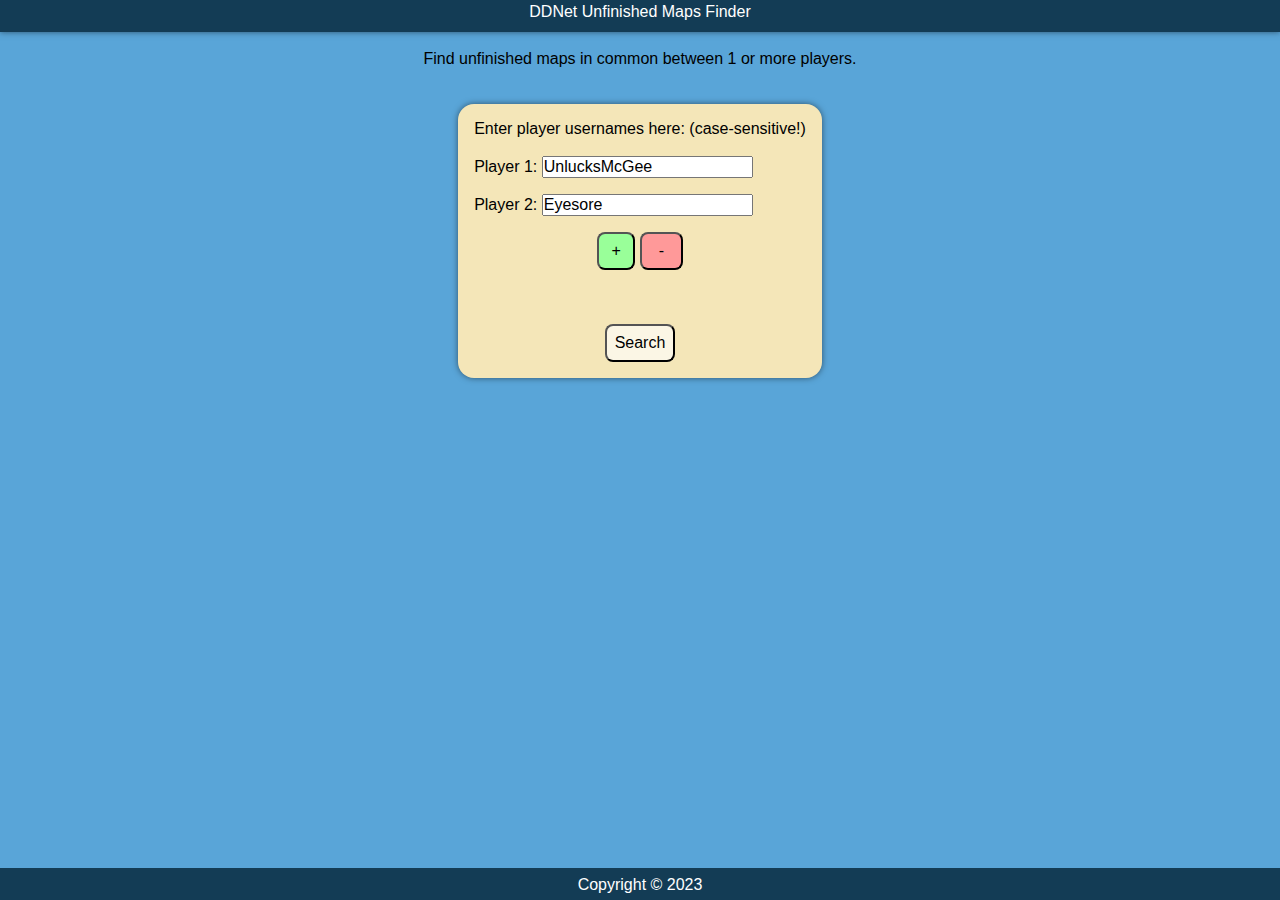
==== ddnet.html @ 13f6fa37 "Update map times and script with versioning" ====
<!DOCTYPE html>
<html lang="en" itemscope itemtype="https://schema.org/Product">

<head>
    <meta charset="utf-8" />
    <meta name="viewport" content="width=device-width, initial-scale=1" />
    <!-- Short description of the document (limit to 150 characters) -->
    <!-- This content *may* be used as a part of search engine results. -->
    <meta name="description" content="A utility for finding common unfinished maps between DDNet players." />
    <!-- Control the behavior of search engine crawling and indexing -->
    <meta name="robots" content="index,follow" />
    <meta name="googlebot" content="index,follow" />
    <!-- schema props -->
    <meta itemprop="name" content="DDNet Unfinished Maps Finder" />
    <meta itemprop="description" content="A utility for finding common unfinished maps between DDNet players." />
    <meta itemprop="image" content="https://unlucksmcgee.github.io/images/ddnet_preview.jpg" />
    <!-- Facebook specific starts -->
    <meta property="fb:app_id" content="123456789" />
    <meta property="og:url" content="https://unlucksmcgee.github.io" />
    <meta property="og:type" content="website" />
    <meta property="og:title" content="DDNet Unfinished Maps Finder" />
    <meta property="og:image" content="https://unlucksmcgee.github.io/images/ddnet_preview.png" />
    <meta property="og:image:alt" content="" />
    <meta property="og:description" content="A utility for finding common unfinished maps between DDNet players." />
    <meta property="og:site_name" content="DDNet Unfinished Maps Finder" />
    <meta property="og:locale" content="en_US" />
    <meta property="article:author" content="" />
    <!-- Facebook specific ends -->
    <!-- twitter specific starts -->
    <meta name="twitter:card" content="summary" />
    <meta name="twitter:site" content="@site_account" />
    <meta name="twitter:creator" content="@individual_account" />
    <meta name="twitter:url" content="https://unlucksmcgee.github.io" />
    <meta name="twitter:title" content="DDNet Unfinished Maps Finder" />
    <meta name="twitter:description" content="A utility for finding common unfinished maps between DDNet players." />
    <meta name="twitter:image" content="https://unlucksmcgee.github.io/images/ddnet_preview.jpg" />
    <meta name="twitter:image:alt" content="A utility for finding common unfinished maps between DDNet players." />
    <!-- disallow Twitter from using your site's info for personalization purposes -->
    <meta name="twitter:dnt" content="on" />
    <!-- twitter specific ends -->
    <!-- <link rel="icon" sizes="192x192" href="assets/favicon.ico" /> -->
    <title>UnlucksMcGee - DDNet</title>
    <link href="css/main.css" rel="stylesheet" />
    <link href="css/ddnet.css" rel="stylesheet" />
    <link href="css/autocomplete.css" rel="stylesheet" />
    <script src="js/zaf_players.js"></script>
    <script src="js/autocomplete.js"></script>
    <script src="js/map_data_20230524.js"></script>
    <!-- Google tag (gtag.js) -->
    <script async src="https://www.googletagmanager.com/gtag/js?id=G-J887VM1ELW"></script>
    <script>
        window.dataLayer = window.dataLayer || [];
        function gtag() { dataLayer.push(arguments); }
        gtag('js', new Date());

        gtag('config', 'G-J887VM1ELW');
    </script>
</head>

<body>
    <header>
        <nav>
            <h1>DDNet Unfinished Maps Finder</h1>
        </nav>
    </header>
    <main>
        <br>
        <h2 style="text-align: center;">Find unfinished maps in common between 1 or more players.</h2>
        <br>
        <br>
        <div
            style="margin: 0 auto; width: fit-content; padding: 1rem; background-color: var(--secondary_colour); border-radius: 1rem; box-shadow: 0px 0px 6px 0px rgba(0, 0, 0, 0.5);">
            <div id="textinputs">

                <p>Enter player usernames here: (case-sensitive!)</p>
                <br>
                <div class="textdiv" id="div_player1" data-num=1>
                    <label for="text_player1">Player 1:</label>
                    <input type="text" id="text_player1" value="UnlucksMcGee">
                </div>
                <div class="textdiv" id="div_player2" data-num=2>
                    <label for="text_player1">Player 2:</label>
                    <input type="text" id="text_player2" value="Eyesore">
                </div>
            </div>
            <div style="text-align: center;">
                <button class="hover_button button_green" onclick="add_textbox()">&nbsp;+&nbsp;</button>
                <button class="hover_button button_red" onclick="remove_textbox()">&nbsp;&nbsp;-&nbsp;&nbsp;</button>
                <br>
                <br>
                <br>
                <br>
                <button class="hover_button button_cyan" onclick="search()">Search</button>
            </div>
        </div>
        <br>
        <br>
        <div id="results_section_div" style="display: none;">
            <h3 style="text-align: center; margin-bottom: 1rem;">Players</h3>
            <div style="text-align: center;" id="player_results_div"></div>
            <br>
            <h3 style="text-align: center; margin-bottom: 1rem;">Maps</h3>
            <div style="text-align: center;" id="results_shortcut_links_div"></div>
            <br>
            <br>
            <div id="map_results_div"></div>
            <p id="map_data_last_updated_p">Map times last updated: </p>
        </div>
    </main>
    <footer>
        <p>Copyright © 2023</p>
    </footer>
</body>

<script>
    autocomplete(document.getElementById("text_player1"), zaf_players);
    autocomplete(document.getElementById("text_player2"), zaf_players);

    var textinputs_div = document.getElementById("textinputs")
    var results_section_div = document.getElementById("results_section_div")
    var map_results_div = document.getElementById("map_results_div")
    var results_shortcut_links_div = document.getElementById("results_shortcut_links_div")
    var player_results_div = document.getElementById("player_results_div")

    let map_data_last_updated_p = document.getElementById("map_data_last_updated_p")
    map_data_last_updated_p.innerHTML += map_data_last_updated

    function get_num_textboxes() {
        let textdiv_elements = textinputs_div.getElementsByClassName("textdiv")
        let latest_player_number = -1

        for (const textdiv_element of textdiv_elements) {
            cur_data_num = parseInt(textdiv_element.getAttribute("data-num"))
            if (cur_data_num > latest_player_number) {
                latest_player_number = cur_data_num
            }
        }

        return parseInt(latest_player_number)
    }

    function add_textbox() {
        latest_player_number = get_num_textboxes()

        if (latest_player_number == -1) {
            window.alert("Error adding player textbox")
            return
        } else if (latest_player_number == 10) {
            window.alert("Max 10 players allowed.")
            return
        }

        let new_player_number = parseInt(latest_player_number) + 1
        new_div = document.createElement("div")
        new_div.setAttribute("class", "textdiv")
        new_div.setAttribute("id", "div_player" + new_player_number)
        new_div.setAttribute("data-num", new_player_number)

        new_input = document.createElement("input", { "type": "text", })
        new_input.setAttribute("id", "text_player" + new_player_number)
        new_input.setAttribute("type", "text")

        new_label = document.createElement("label")
        new_label.setAttribute("for", "text_player" + new_player_number)
        new_label.innerHTML = "Player " + new_player_number + ": "

        new_div.appendChild(new_label)
        new_div.appendChild(new_input)
        textinputs_div.appendChild(new_div)

        autocomplete(document.getElementById("text_player" + new_player_number), zaf_players);
    }

    function remove_textbox() {
        let latest_player_number = get_num_textboxes()

        if (latest_player_number == -1) {
            window.alert("Error removing player textbox")
            return
        } else if (latest_player_number == 1) {
            return
        }

        latest_div = document.getElementById("div_player" + latest_player_number)
        if (latest_div == null) {
            window.alert("Error removing player textbox")
        }
        latest_div.remove()
    }

    function loadUsernamesFromStorage() {
        // Load last used usernames on page load
        usernames_list = JSON.parse(localStorage.getItem("usernames"));
        if (!usernames_list) {
            return
        }
        let num_textboxes = get_num_textboxes();
        let num_usernames = usernames_list.length
        while (num_textboxes > num_usernames) {
            remove_textbox()
            num_textboxes = get_num_textboxes();
        }
        while (num_textboxes < num_usernames) {
            add_textbox()
            num_textboxes = get_num_textboxes();
        }

        for (let index = 1; index <= num_textboxes; index++) {
            const textinput_element = document.getElementById("text_player" + index)
            textinput_element.value = usernames_list[index-1]
        }
    }
    loadUsernamesFromStorage()

    function search() {
        let num_textboxes = get_num_textboxes()

        let usernames_list = []
        for (let index = 1; index <= num_textboxes; index++) {
            const textinput_element = document.getElementById("text_player" + index)
            if (textinput_element == null) {
                console.log("error retrieving element")
                continue
            }
            username = textinput_element.value
            if (username == "") {
                window.alert("Please fill in all the textboxes (or remove unused ones)")
                return
            }
            usernames_list.push(username)
        }

        // Save usernames to local storage for next load
        localStorage.setItem("usernames", JSON.stringify(usernames_list));

        results_section_div.style.display = "block"

        map_results_div.innerHTML = "<div class='loading-spinner'></div>"
        results_shortcut_links_div.innerHTML = ""
        player_results_div.innerHTML = "<div class='loading-spinner'></div>"

        const get_all_players_json = async () => {
            try {
                let response = await Promise.all(usernames_list.map(username => fetch("https://ddnet.org/players/?json2=" + username)))
                let response_json = await Promise.all(response.map(e => e.json()))

                console.log("Processing...")
                let all_players_json_list = response_json

                let unfinished_map_details_dict = {} //first key is server type e.g. Novice, nested key is map name with details
                let player_unfinished_maps_dict = {} // first key is username, nested key is server type e.g. Novice, double-nested key is map name
                let player_points = {}
                for (let user_index = 0; user_index < usernames_list.length; user_index++) {
                    let username = usernames_list[user_index];
                    user_json = all_players_json_list[user_index]
                    // If empty object returned then username not found
                    if (Object.keys(user_json).length == 0) {
                        window.alert("Username not found: " + username)
                        results_section_div.style.display = "none"
                        return
                    }
                    //Fill player points
                    player_points[username] = user_json["points"]["points"]
                    // Fill unfinished maps dict
                    player_unfinished_maps_dict[username] = {}
                    for (const server_type in user_json["types"]) {
                        player_unfinished_maps_dict[username][server_type] = new Set()

                        if (!(server_type in unfinished_map_details_dict)) {
                            unfinished_map_details_dict[server_type] = {}
                        }

                        for (const map_name in user_json["types"][server_type]["maps"]) {
                            if (user_json["types"][server_type]["maps"][map_name]["finishes"] == 0) {
                                player_unfinished_maps_dict[username][server_type].add(map_name)
                                unfinished_map_details_dict[server_type][map_name] = {
                                    "total_finishes": user_json["types"][server_type]["maps"][map_name]["total_finishes"],
                                    "points": user_json["types"][server_type]["maps"][map_name]["points"]
                                }
                            }
                        }
                    }
                }

                // Filter unfinished maps by commonality
                let common_unfinished_maps_dict = {}

                // Fill dict with first player's unfinished maps
                common_unfinished_maps_dict = player_unfinished_maps_dict[usernames_list[0]]

                for (let user_index = 1; user_index < usernames_list.length; user_index++) {
                    for (const server_type in player_unfinished_maps_dict[usernames_list[user_index]]) {
                        common_unfinished_maps_dict[server_type] = new Set([...player_unfinished_maps_dict[usernames_list[user_index]][server_type]].filter(i => common_unfinished_maps_dict[server_type].has(i)))
                    }
                }
                console.log(common_unfinished_maps_dict)

                // Sort by points ASC and then by finishes DESC
                for (const server_type in common_unfinished_maps_dict) {
                    function compare_points_and_finishes(a, b) {
                        if (unfinished_map_details_dict[server_type][a]["points"] < unfinished_map_details_dict[server_type][b]["points"]) {
                            return -1;
                        }
                        if (unfinished_map_details_dict[server_type][a]["points"] > unfinished_map_details_dict[server_type][b]["points"]) {
                            return 1;
                        }
                        if (unfinished_map_details_dict[server_type][a]["total_finishes"] < unfinished_map_details_dict[server_type][b]["total_finishes"]) {
                            return 1;
                        }
                        if (unfinished_map_details_dict[server_type][a]["total_finishes"] > unfinished_map_details_dict[server_type][b]["total_finishes"]) {
                            return -1;
                        }
                        return 0;
                    }

                    // Convert into array/list
                    common_unfinished_maps_dict[server_type] = Array.from(common_unfinished_maps_dict[server_type])
                    common_unfinished_maps_dict[server_type].sort(compare_points_and_finishes)
                }

                map_results_div.innerHTML = ""
                results_shortcut_links_div.innerHTML = ""
                player_results_div.innerHTML = ""

                // Create player links
                for (const username of usernames_list) {
                    let new_shortcut = document.createElement("a")
                    new_shortcut.setAttribute("href", "https://ddnet.org/players/" + username)
                    new_shortcut.setAttribute("target", "_blank")
                    new_shortcut.setAttribute("title", "Open player page on ddnet.org")
                    new_shortcut.setAttribute("class", "player_link")
                    new_shortcut.innerHTML = username + " (" + player_points[username] +"pts)"
                    player_results_div.appendChild(new_shortcut)
                }

                for (const server_type in common_unfinished_maps_dict) {
                    if (common_unfinished_maps_dict[server_type].length == 0) {
                        // Skip creating section for empty table
                        continue
                    }

                    // Create shortcut links
                    let new_shortcut = document.createElement("a")
                    new_shortcut.setAttribute("href", "#" + server_type)
                    new_shortcut.innerHTML = server_type + " (" + common_unfinished_maps_dict[server_type].length + ")"
                    results_shortcut_links_div.appendChild(new_shortcut)

                    // Create tables
                    let new_section_div = document.createElement("div")
                    new_section_div.setAttribute("class", "map_section")
                    let new_header = document.createElement("h3")
                    new_header.innerHTML = server_type + " (" + common_unfinished_maps_dict[server_type].length + ")"
                    new_header.id = server_type
                    new_header.style = "text-align: center"
                    let new_table = document.createElement("table")

                    let tr = document.createElement("tr")
                    for (header_title of ["Map Name", "Points", "Finishes", "Median/Top Time"]) {
                        let th = document.createElement("th")
                        th.innerHTML = header_title
                        tr.appendChild(th)
                    }
                    new_table.appendChild(tr)

                    for (const map_name of common_unfinished_maps_dict[server_type]) {
                        let tr = document.createElement("tr")
                        let td = document.createElement("td")
                        let new_map_shortcut = document.createElement("a")
                        new_map_shortcut.setAttribute("target", "_blank")
                        if (map_data.hasOwnProperty(map_name) && map_data[map_name].hasOwnProperty("website")) {
                            new_map_shortcut.setAttribute("href", map_data[map_name]["website"])
                        }
                        
                        new_map_shortcut.innerHTML = map_name
                        td.appendChild(new_map_shortcut)
                        tr.appendChild(td)

                        td = document.createElement("td")
                        td.innerHTML = unfinished_map_details_dict[server_type][map_name]["points"]
                        tr.appendChild(td)

                        td = document.createElement("td")
                        td.innerHTML = unfinished_map_details_dict[server_type][map_name]["total_finishes"]
                        tr.appendChild(td)

                        td = document.createElement("td")
                        let median_time = null
                        let top_time = null
                        if (map_data.hasOwnProperty(map_name) && map_data[map_name].hasOwnProperty("median_time")) {
                            median_time = map_data[map_name]["median_time"]
                        }
                        if (map_data.hasOwnProperty(map_name) && map_data[map_name].hasOwnProperty("fastest_team_finish")) {
                            if (top_time != null) {
                                top_time = Math.min(top_time, map_data[map_name]["fastest_team_finish"])
                            } else {
                                top_time = map_data[map_name]["fastest_team_finish"]
                            }
                        }
                        if (map_data.hasOwnProperty(map_name) && map_data[map_name].hasOwnProperty("fastest_rank_finish")) {
                            if (top_time != null) {
                                top_time = Math.min(top_time, map_data[map_name]["fastest_rank_finish"])
                            } else {
                                top_time = map_data[map_name]["fastest_rank_finish"]
                            }
                        }
                        if (median_time != null) {
                            if (median_time < 3600) {
                                median_time = new Date(median_time * 1000).toISOString().substring(14, 19)
                            } else {
                                median_time = new Date(median_time * 1000).toISOString().substring(11, 19)
                            }
                        } else {
                            median_time = "?"
                        }

                        if (top_time != null) {
                            if (top_time < 3600) {
                                top_time = new Date(top_time * 1000).toISOString().substring(14, 19)
                            } else {
                                top_time = new Date(top_time * 1000).toISOString().substring(11, 19)
                            }
                        } else {
                            top_time = "?"
                        }
                        td.innerHTML = median_time + " / " + top_time
                        tr.appendChild(td)

                        new_table.appendChild(tr)
                    }

                    new_section_div.appendChild(new_header)
                    new_section_div.appendChild(new_table)

                    map_results_div.appendChild(new_section_div)
                }
                if (map_results_div.innerHTML == "") {
                    map_results_div.innerHTML = "None"
                }

            } catch (err) {
                window.alert("Error")
                console.log(err)
            }
        }
        get_all_players_json()
    }
</script>

</html>
---- css/main.css ----
:root {
    --header_color: white;
    --header_background_color: #133C55;
    --footer_color: white;
    --footer_background_color: #133C55;
    --link_hover_color: hsl(207, 100%, 60%);
    --link_background_color: hsl(207, 100%, 80%);
    --header_height: 2rem;
    --footer_height: 2rem;
    --number_of_menu_items: 4;
    --background_colour: #59A5D8;
}

*,
*::before,
*::after {
    box-sizing: border-box;
}

* {
    margin: 0;
    padding: 0;
    font: inherit;
    color: black;
}

img,
picture,
svg,
video {
    display: block;
    max-width: 100%;
}

html {
    scroll-behavior: smooth;
    scroll-padding-top: var(--header_height);
}

body {
    font-family: Verdana, Geneva, Tahoma, sans-serif;
    background-color: var(--background_colour);
}

header {
    color: var(--header_color);
    background-color: var(--header_background_color);
    height: var(--header_height);
    position: fixed;
    width: 100%;
    top: 0;
    box-shadow: 0px 0px 6px 0px rgba(0, 0, 0, 0.5);
}

main {
    margin-top: var(--header_height);
    padding: 0 1rem 0 1rem;
    min-height: calc(100vh - var(--header_height) - var(--footer_height));
}

@media only screen and (max-width: 420px) {
    header {
        display: none !important;
    }

    html {
        scroll-padding-top: 0;
    }

    main {
        margin-top: 0 !important;
    }
    #language-row {
        position: static;
    }
}

a>img {
    display: inline-block;
}

nav {
    display: flex;
    flex-flow: row nowrap;
    justify-content: flex-start;
    align-items: stretch;
    align-content: flex-start;
    flex-basis: 20%;
    /* flex: 1; */
    height: 100%;
}

nav a {
    font-size: 1rem;
    text-align: center;
    vertical-align: middle;
    color: var(--header_color);
    display: inline-block;
    /* Needed for height 100% */
    height: 100%;
    line-height: var(--header_height);
    border-right: solid var(--link_hover_color) 2px;
    padding: 0 0.5rem;
}

a {
    text-decoration: none;
    background-color: var(--link_background_color);
    border-radius: 0.5rem;
    padding: 0.5rem;
}

a:visited {
    text-decoration: none;
}

a:hover {
    background-color: var(--link_hover_color)
}

header > nav > h1 {
    color: white;
    background-color: var(--header_background_color);
    text-align: center;
    padding: 0.2rem;
    width: 100%;
}

ul[role='list'],
ol[role='list'] {
  list-style: none;
}

footer > * {
    color: var(--footer_color);
    background-color: var(--footer_background_color);
    padding: 0.5rem;
    text-align: center;
    height: var(--footer_height);
}
---- css/ddnet.css ----
:root {
    --green_colour: hsl(120, 100%, 80%);
    --green_colour_hover: hsl(120, 100%, 70%);
    --red_colour: hsl(0, 100%, 80%);
    --red_colour_hover: hsl(0, 100%, 70%);
    --extra_colour: hsl(46, 73%, 94%);
    --extra_colour_hover: hsl(46, 73%, 74%);
    --secondary_colour: #F4E6B8;
}

html {
    scroll-behavior: smooth;
    scroll-padding-top: calc(var(--header_height) + 2rem);
}

button.hover_button {
    background-color: var(--link_background_color);
    border-radius: 0.5rem;
    padding: 0.5rem;
}

button.hover_button:hover {
    background-color: var(--link_hover_color)
}

a {
    background-color: var(--extra_colour);
}

a:hover {
    background-color: var(--extra_colour_hover);
}


button.button_green {
    background-color: var(--green_colour);
}

button.button_green:hover {
    background-color: var(--green_colour_hover);
}

button.button_red {
    background-color: var(--red_colour);
}

button.button_red:hover {
    background-color: var(--red_colour_hover);
}

button.button_cyan {
    background-color: var(--extra_colour);
}

button.button_cyan:hover {
    background-color: var(--extra_colour_hover);
}

.textdiv>input {
    margin-bottom: 1rem;
}

h3 {
    font-weight: bolder;
    font-size: 1.5rem;
}

table,
th,
td {
    border: 1px solid;
    padding: 0.2rem;
    text-align: center;
}

th {
    font-weight: bold;
}

tr>td:first-child {
    text-align: left;
}

table {
    border-collapse: collapse;
}

td {
    font-size: smaller;
    max-width: 25rem;
    overflow-wrap: break-word;
}

td>a {
    all: unset;
    text-decoration: none;
    color: black;
}

td>a:hover {
    all: unset;
    text-decoration: underline !important;
    cursor: pointer;
}

#map_results_div {
    display: flex;
    flex-direction: row;
    flex-wrap: wrap;
    justify-content: center;
    gap: 1rem;
}

#map_results_div>div.map_section {
    width: fit-content;
    padding: 1rem;
    background-color: var(--secondary_colour);
    border-radius: 1rem;
    height: fit-content;
    height: 20rem;
    overflow-y: auto;
    scroll-padding-top: 1rem;
}

#results_shortcut_links_div {
    display: flex;
    flex-direction: row;
    flex-wrap: wrap;
    justify-content: center;
}

#results_shortcut_links_div>* {
    margin: 0.1rem 0.1rem;
    width: fit-content;
    box-shadow: 0px 0px 6px 0px rgba(0, 0, 0, 0.5);
}

#player_results_div {
    display: flex;
    flex-direction: row;
    flex-wrap: wrap;
    justify-content: center;
}

#player_results_div>a.player_link {
    margin: 0.1rem 0.1rem;
    width: fit-content;
    box-shadow: 0px 0px 6px 0px rgba(0, 0, 0, 0.5);
}

.loading-spinner {
    display: inline-block;
    width: 80px;
    height: 80px;
}

.loading-spinner:after {
    content: " ";
    display: block;
    width: 64px;
    height: 64px;
    margin: 8px;
    border-radius: 50%;
    border: 6px solid #fff;
    border-color: #fff transparent #fff transparent;
    animation: loading-spinner 1.2s linear infinite;
}

@keyframes loading-spinner {
    0% {
        transform: rotate(0deg);
    }

    100% {
        transform: rotate(360deg);
    }
}
---- css/autocomplete.css ----
/* From https://www.w3schools.com/howto/howto_js_autocomplete.asp */
/* Slightly edited by UnlucksMcGee */

.autocomplete {
    /*the container must be positioned relative:*/
    position: relative;
    display: inline-block;
}

.autocomplete-items {
    position: absolute;
    border: 1px solid #d4d4d4;
    border-bottom: none;
    border-top: none;
    z-index: 99;
    max-height: 50vh;
    overflow-y: auto;
}

.autocomplete-items div {
    padding: 10px;
    cursor: pointer;
    background-color: #fff;
    border-bottom: 1px solid #d4d4d4;
}

.autocomplete-items div:hover {
    /*when hovering an item:*/
    background-color: #e9e9e9;
}

.autocomplete-active {
    /*when navigating through the items using the arrow keys:*/
    background-color: DodgerBlue !important;
    color: #ffffff;
}
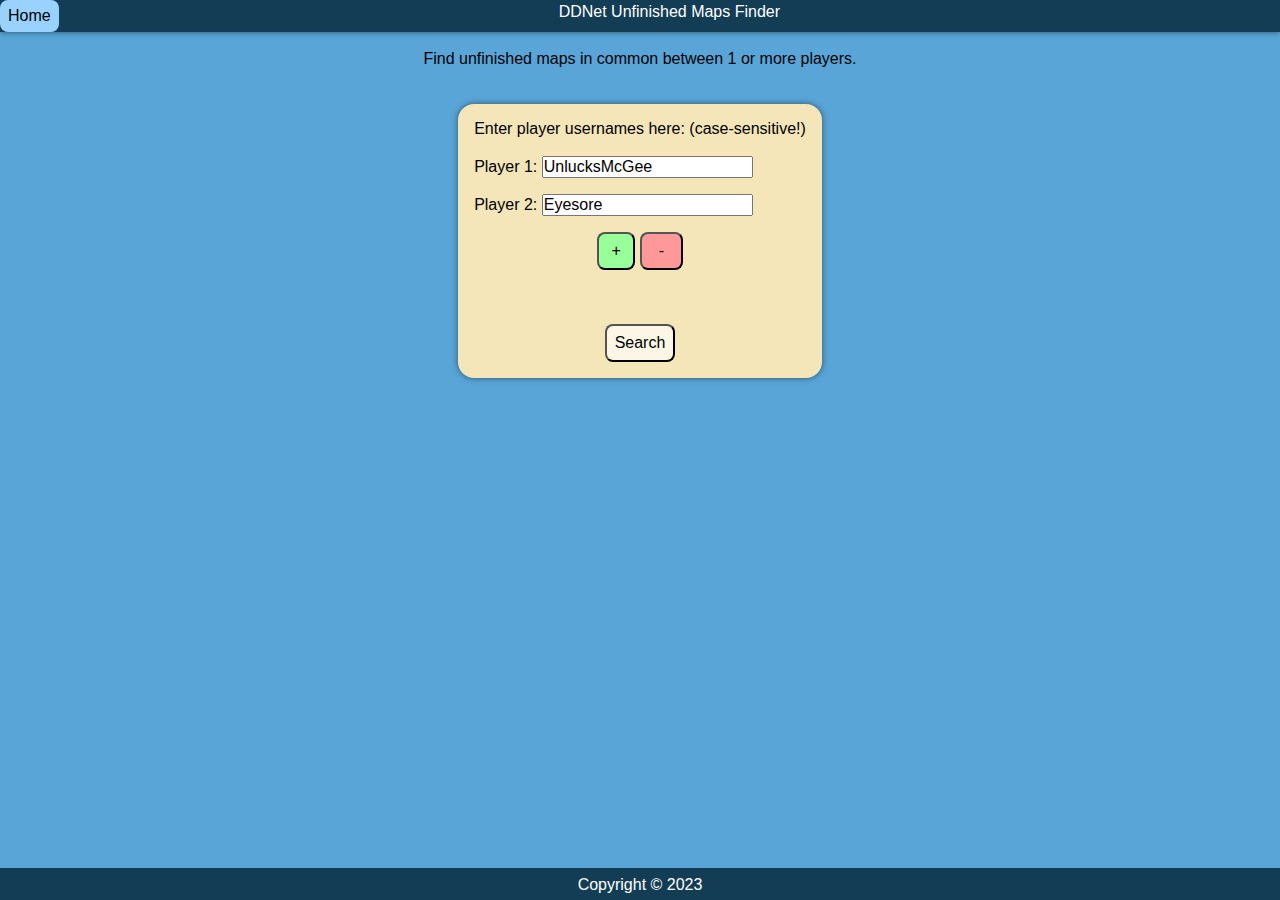
==== commit e2855c28: "Update map data" ====
--- a/ddnet.html
+++ b/ddnet.html
@@ -13,7 +13,7 @@
     <!-- schema props -->
     <meta itemprop="name" content="DDNet Unfinished Maps Finder" />
     <meta itemprop="description" content="A utility for finding common unfinished maps between DDNet players." />
-    <meta itemprop="image" content="https://unlucksmcgee.github.io/images/ddnet_preview.jpg" />
+    <meta itemprop="image" content="https://unlucksmcgee.github.io/images/ddnet_preview.png" />
     <!-- Facebook specific starts -->
     <meta property="fb:app_id" content="123456789" />
     <meta property="og:url" content="https://unlucksmcgee.github.io" />
@@ -33,7 +33,7 @@
     <meta name="twitter:url" content="https://unlucksmcgee.github.io" />
     <meta name="twitter:title" content="DDNet Unfinished Maps Finder" />
     <meta name="twitter:description" content="A utility for finding common unfinished maps between DDNet players." />
-    <meta name="twitter:image" content="https://unlucksmcgee.github.io/images/ddnet_preview.jpg" />
+    <meta name="twitter:image" content="https://unlucksmcgee.github.io/images/ddnet_preview.png" />
     <meta name="twitter:image:alt" content="A utility for finding common unfinished maps between DDNet players." />
     <!-- disallow Twitter from using your site's info for personalization purposes -->
     <meta name="twitter:dnt" content="on" />
@@ -45,7 +45,7 @@
     <link href="css/autocomplete.css" rel="stylesheet" />
     <script src="js/zaf_players.js"></script>
     <script src="js/autocomplete.js"></script>
-    <script src="js/map_data_20230524.js"></script>
+    <script src="js/map_data_20240503.js"></script>
     <!-- Google tag (gtag.js) -->
     <script async src="https://www.googletagmanager.com/gtag/js?id=G-J887VM1ELW"></script>
     <script>
@@ -55,11 +55,22 @@
 
         gtag('config', 'G-J887VM1ELW');
     </script>
+    <style>
+        nav a {
+            color: black;
+            background-color: var(--link_background_color);
+            border: none
+        }
+        nav a:hover {
+            background-color: var(--link_hover_color);
+        }
+    </style>
 </head>
 
 <body>
     <header>
         <nav>
+            <a href="/">Home</a>
             <h1>DDNet Unfinished Maps Finder</h1>
         </nav>
     </header>
@@ -99,9 +110,28 @@
             <h3 style="text-align: center; margin-bottom: 1rem;">Players</h3>
             <div style="text-align: center;" id="player_results_div"></div>
             <br>
-            <h3 style="text-align: center; margin-bottom: 1rem;">Maps</h3>
+            <h3 style="text-align: center; margin-bottom: 1rem;">Unfinished Maps</h3>
             <div style="text-align: center;" id="results_shortcut_links_div"></div>
             <br>
+            <br>
+            <div style="text-align: center; display: none;" id="results_sorting_buttons_div">
+                <div title='"Easiest" means least points and then most finishes'>
+                    <input type="radio" id="sorting_easiest" name="sorting_list" value="easiest" checked onclick="display_results('sorting_easiest');">
+                    <label for="sorting_easiest">Sort by "easiest"</label>
+                </div>
+                <div>
+                    <input type="radio" id="sorting_name" name="sorting_list" value="name" checked onclick="display_results('sorting_name');">
+                    <label for="sorting_name">Sort by name</label>
+                </div>
+                <div>
+                    <input type="radio" id="sorting_most_finishes" name="sorting_list" value="most_finishes" onclick="display_results('sorting_most_finishes');">
+                    <label for="sorting_most_finishes">Sort by most finishes</label>
+                </div>
+                <div>
+                    <input type="radio" id="sorting_median_time" name="sorting_list" value="median_time" onclick="display_results('sorting_median_time');">
+                    <label for="sorting_median_time">Sort by shortest median time</label>
+                </div>
+            </div>
             <br>
             <div id="map_results_div"></div>
             <p id="map_data_last_updated_p">Map times last updated: </p>
@@ -120,7 +150,12 @@
     var results_section_div = document.getElementById("results_section_div")
     var map_results_div = document.getElementById("map_results_div")
     var results_shortcut_links_div = document.getElementById("results_shortcut_links_div")
+    var results_sorting_buttons_div = document.getElementById("results_sorting_buttons_div")
     var player_results_div = document.getElementById("player_results_div")
+    var common_unfinished_maps_dict = {}
+    var unfinished_map_details_dict = {} //first key is server type e.g. Novice, nested key is map name with details
+    var player_points = {}
+    var usernames_list = []
 
     let map_data_last_updated_p = document.getElementById("map_data_last_updated_p")
     map_data_last_updated_p.innerHTML += map_data_last_updated
@@ -215,7 +250,7 @@
     function search() {
         let num_textboxes = get_num_textboxes()
 
-        let usernames_list = []
+        usernames_list = []
         for (let index = 1; index <= num_textboxes; index++) {
             const textinput_element = document.getElementById("text_player" + index)
             if (textinput_element == null) {
@@ -238,6 +273,7 @@
         map_results_div.innerHTML = "<div class='loading-spinner'></div>"
         results_shortcut_links_div.innerHTML = ""
         player_results_div.innerHTML = "<div class='loading-spinner'></div>"
+        results_sorting_buttons_div.style.display = "none"
 
         const get_all_players_json = async () => {
             try {
@@ -247,9 +283,9 @@
                 console.log("Processing...")
                 let all_players_json_list = response_json
 
-                let unfinished_map_details_dict = {} //first key is server type e.g. Novice, nested key is map name with details
+                unfinished_map_details_dict = {} //first key is server type e.g. Novice, nested key is map name with details
                 let player_unfinished_maps_dict = {} // first key is username, nested key is server type e.g. Novice, double-nested key is map name
-                let player_points = {}
+                player_points = {}
                 for (let user_index = 0; user_index < usernames_list.length; user_index++) {
                     let username = usernames_list[user_index];
                     user_json = all_players_json_list[user_index]
@@ -283,7 +319,7 @@
                 }
 
                 // Filter unfinished maps by commonality
-                let common_unfinished_maps_dict = {}
+                common_unfinished_maps_dict = {}
 
                 // Fill dict with first player's unfinished maps
                 common_unfinished_maps_dict = player_unfinished_maps_dict[usernames_list[0]]
@@ -294,148 +330,7 @@
                     }
                 }
                 console.log(common_unfinished_maps_dict)
-
-                // Sort by points ASC and then by finishes DESC
-                for (const server_type in common_unfinished_maps_dict) {
-                    function compare_points_and_finishes(a, b) {
-                        if (unfinished_map_details_dict[server_type][a]["points"] < unfinished_map_details_dict[server_type][b]["points"]) {
-                            return -1;
-                        }
-                        if (unfinished_map_details_dict[server_type][a]["points"] > unfinished_map_details_dict[server_type][b]["points"]) {
-                            return 1;
-                        }
-                        if (unfinished_map_details_dict[server_type][a]["total_finishes"] < unfinished_map_details_dict[server_type][b]["total_finishes"]) {
-                            return 1;
-                        }
-                        if (unfinished_map_details_dict[server_type][a]["total_finishes"] > unfinished_map_details_dict[server_type][b]["total_finishes"]) {
-                            return -1;
-                        }
-                        return 0;
-                    }
-
-                    // Convert into array/list
-                    common_unfinished_maps_dict[server_type] = Array.from(common_unfinished_maps_dict[server_type])
-                    common_unfinished_maps_dict[server_type].sort(compare_points_and_finishes)
-                }
-
-                map_results_div.innerHTML = ""
-                results_shortcut_links_div.innerHTML = ""
-                player_results_div.innerHTML = ""
-
-                // Create player links
-                for (const username of usernames_list) {
-                    let new_shortcut = document.createElement("a")
-                    new_shortcut.setAttribute("href", "https://ddnet.org/players/" + username)
-                    new_shortcut.setAttribute("target", "_blank")
-                    new_shortcut.setAttribute("title", "Open player page on ddnet.org")
-                    new_shortcut.setAttribute("class", "player_link")
-                    new_shortcut.innerHTML = username + " (" + player_points[username] +"pts)"
-                    player_results_div.appendChild(new_shortcut)
-                }
-
-                for (const server_type in common_unfinished_maps_dict) {
-                    if (common_unfinished_maps_dict[server_type].length == 0) {
-                        // Skip creating section for empty table
-                        continue
-                    }
-
-                    // Create shortcut links
-                    let new_shortcut = document.createElement("a")
-                    new_shortcut.setAttribute("href", "#" + server_type)
-                    new_shortcut.innerHTML = server_type + " (" + common_unfinished_maps_dict[server_type].length + ")"
-                    results_shortcut_links_div.appendChild(new_shortcut)
-
-                    // Create tables
-                    let new_section_div = document.createElement("div")
-                    new_section_div.setAttribute("class", "map_section")
-                    let new_header = document.createElement("h3")
-                    new_header.innerHTML = server_type + " (" + common_unfinished_maps_dict[server_type].length + ")"
-                    new_header.id = server_type
-                    new_header.style = "text-align: center"
-                    let new_table = document.createElement("table")
-
-                    let tr = document.createElement("tr")
-                    for (header_title of ["Map Name", "Points", "Finishes", "Median/Top Time"]) {
-                        let th = document.createElement("th")
-                        th.innerHTML = header_title
-                        tr.appendChild(th)
-                    }
-                    new_table.appendChild(tr)
-
-                    for (const map_name of common_unfinished_maps_dict[server_type]) {
-                        let tr = document.createElement("tr")
-                        let td = document.createElement("td")
-                        let new_map_shortcut = document.createElement("a")
-                        new_map_shortcut.setAttribute("target", "_blank")
-                        if (map_data.hasOwnProperty(map_name) && map_data[map_name].hasOwnProperty("website")) {
-                            new_map_shortcut.setAttribute("href", map_data[map_name]["website"])
-                        }
-                        
-                        new_map_shortcut.innerHTML = map_name
-                        td.appendChild(new_map_shortcut)
-                        tr.appendChild(td)
-
-                        td = document.createElement("td")
-                        td.innerHTML = unfinished_map_details_dict[server_type][map_name]["points"]
-                        tr.appendChild(td)
-
-                        td = document.createElement("td")
-                        td.innerHTML = unfinished_map_details_dict[server_type][map_name]["total_finishes"]
-                        tr.appendChild(td)
-
-                        td = document.createElement("td")
-                        let median_time = null
-                        let top_time = null
-                        if (map_data.hasOwnProperty(map_name) && map_data[map_name].hasOwnProperty("median_time")) {
-                            median_time = map_data[map_name]["median_time"]
-                        }
-                        if (map_data.hasOwnProperty(map_name) && map_data[map_name].hasOwnProperty("fastest_team_finish")) {
-                            if (top_time != null) {
-                                top_time = Math.min(top_time, map_data[map_name]["fastest_team_finish"])
-                            } else {
-                                top_time = map_data[map_name]["fastest_team_finish"]
-                            }
-                        }
-                        if (map_data.hasOwnProperty(map_name) && map_data[map_name].hasOwnProperty("fastest_rank_finish")) {
-                            if (top_time != null) {
-                                top_time = Math.min(top_time, map_data[map_name]["fastest_rank_finish"])
-                            } else {
-                                top_time = map_data[map_name]["fastest_rank_finish"]
-                            }
-                        }
-                        if (median_time != null) {
-                            if (median_time < 3600) {
-                                median_time = new Date(median_time * 1000).toISOString().substring(14, 19)
-                            } else {
-                                median_time = new Date(median_time * 1000).toISOString().substring(11, 19)
-                            }
-                        } else {
-                            median_time = "?"
-                        }
-
-                        if (top_time != null) {
-                            if (top_time < 3600) {
-                                top_time = new Date(top_time * 1000).toISOString().substring(14, 19)
-                            } else {
-                                top_time = new Date(top_time * 1000).toISOString().substring(11, 19)
-                            }
-                        } else {
-                            top_time = "?"
-                        }
-                        td.innerHTML = median_time + " / " + top_time
-                        tr.appendChild(td)
-
-                        new_table.appendChild(tr)
-                    }
-
-                    new_section_div.appendChild(new_header)
-                    new_section_div.appendChild(new_table)
-
-                    map_results_div.appendChild(new_section_div)
-                }
-                if (map_results_div.innerHTML == "") {
-                    map_results_div.innerHTML = "None"
-                }
+                display_results("sorting_easiest")
 
             } catch (err) {
                 window.alert("Error")
@@ -444,6 +339,226 @@
         }
         get_all_players_json()
     }
+
+    function unicodeToURLAllowed(input) {
+        let result = '';
+        for (let i = 0; i < input.length; i++) {
+            const charCode = input.charCodeAt(i);
+            if ((charCode >= 48 && charCode <= 57) || // 0-9
+                (charCode >= 65 && charCode <= 90) || // A-Z
+                (charCode >= 97 && charCode <= 122) || // a-z
+                charCode === 126) { // ~
+                result += input[i];
+            } else {
+                result += `-${charCode}-`;
+            }
+        }
+        return result;
+    }
+
+    function display_results(radio_button_id) {
+        let radio_buttons = document.getElementsByName("sorting_list")
+        for (const radio_button of radio_buttons) {
+            radio_button.checked = false
+        }
+
+        let current_radio_button = document.getElementById(radio_button_id)
+        current_radio_button.checked = true
+
+        // Sort by points ASC and then by finishes DESC
+        for (const server_type in common_unfinished_maps_dict) {
+            if (radio_button_id == "sorting_easiest") {
+                function compare_points_and_finishes(a, b) {
+                    if (unfinished_map_details_dict[server_type][a]["points"] < unfinished_map_details_dict[server_type][b]["points"]) {
+                        return -1;
+                    }
+                    if (unfinished_map_details_dict[server_type][a]["points"] > unfinished_map_details_dict[server_type][b]["points"]) {
+                        return 1;
+                    }
+                    if (unfinished_map_details_dict[server_type][a]["total_finishes"] < unfinished_map_details_dict[server_type][b]["total_finishes"]) {
+                        return 1;
+                    }
+                    if (unfinished_map_details_dict[server_type][a]["total_finishes"] > unfinished_map_details_dict[server_type][b]["total_finishes"]) {
+                        return -1;
+                    }
+                    return 0;
+                }
+            } else if (radio_button_id == "sorting_name") {
+                function compare_points_and_finishes(a, b) {
+                    return a.localeCompare(b, undefined, { numeric: true })
+                }
+            } else if (radio_button_id == "sorting_most_finishes") {
+                function compare_points_and_finishes(a, b) {
+                    if (unfinished_map_details_dict[server_type][a]["total_finishes"] < unfinished_map_details_dict[server_type][b]["total_finishes"]) {
+                        return 1;
+                    }
+                    if (unfinished_map_details_dict[server_type][a]["total_finishes"] > unfinished_map_details_dict[server_type][b]["total_finishes"]) {
+                        return -1;
+                    }
+                    return 0;
+                }
+            } else if (radio_button_id == "sorting_median_time") {
+                function compare_points_and_finishes(a, b) {
+                    if (map_data.hasOwnProperty(a) && map_data[a].hasOwnProperty("median_time")) {
+                        median_time_a = map_data[a]["median_time"]
+                    } else {
+                        median_time_a = 9e99
+                    }
+                    if (map_data.hasOwnProperty(b) && map_data[b].hasOwnProperty("median_time")) {
+                        median_time_b = map_data[b]["median_time"]
+                    } else {
+                        median_time_b = 9e99
+                    }
+                    if (median_time_a > median_time_b) {
+                        return 1;
+                    }
+                    if (median_time_a < median_time_b) {
+                        return -1;
+                    }
+                    return 0;
+                }
+            } else {
+                1/0 // raise error
+            }
+
+            // Convert into array/list
+            common_unfinished_maps_dict[server_type] = Array.from(common_unfinished_maps_dict[server_type])
+            common_unfinished_maps_dict[server_type].sort(compare_points_and_finishes)
+        }
+
+        map_results_div.innerHTML = ""
+        results_shortcut_links_div.innerHTML = ""
+        player_results_div.innerHTML = ""
+
+        // Create player links
+        for (const username of usernames_list) {
+            let new_shortcut = document.createElement("a")
+            new_shortcut.setAttribute("href", "https://ddnet.org/players/" + unicodeToURLAllowed(username))
+            new_shortcut.setAttribute("target", "_blank")
+            new_shortcut.setAttribute("title", "Open player page on ddnet.org")
+            new_shortcut.setAttribute("class", "player_link")
+            new_shortcut.innerHTML = username + " (" + player_points[username] +"pts)"
+            player_results_div.appendChild(new_shortcut)
+        }
+
+        for (const server_type in common_unfinished_maps_dict) {
+            if (common_unfinished_maps_dict[server_type].length == 0) {
+                // Skip creating section for empty table
+                continue
+            }
+
+            // Create shortcut links
+            let new_shortcut = document.createElement("a")
+            new_shortcut.setAttribute("href", "#" + server_type)
+            new_shortcut.setAttribute("class", "server_type_class")
+            new_shortcut.setAttribute("onclick", "highlight_server_type('"+server_type+"')")
+            new_shortcut.innerHTML = server_type + " (" + common_unfinished_maps_dict[server_type].length + ")"
+            results_shortcut_links_div.appendChild(new_shortcut)
+
+            // Create tables
+            let new_section_div = document.createElement("div")
+            new_section_div.setAttribute("class", "map_section")
+            new_section_div.id = server_type
+            let new_header = document.createElement("h3")
+            new_header.innerHTML = server_type + " (" + common_unfinished_maps_dict[server_type].length + ")"
+            new_header.style = "text-align: center"
+            let new_table = document.createElement("table")
+
+            let tr = document.createElement("tr")
+            for (header_title of ["Map Name", "Points", "Finishes", "Median/Top Time"]) {
+                let th = document.createElement("th")
+                th.innerHTML = header_title
+                tr.appendChild(th)
+            }
+            new_table.appendChild(tr)
+
+            for (const map_name of common_unfinished_maps_dict[server_type]) {
+                let tr = document.createElement("tr")
+                let td = document.createElement("td")
+                let new_map_shortcut = document.createElement("a")
+                new_map_shortcut.setAttribute("target", "_blank")
+                if (map_data.hasOwnProperty(map_name) && map_data[map_name].hasOwnProperty("website")) {
+                    new_map_shortcut.setAttribute("href", map_data[map_name]["website"])
+                } else {
+                    new_map_shortcut.setAttribute("href", "https://ddnet.org/maps/" + unicodeToURLAllowed(map_name))
+                }
+
+                new_map_shortcut.innerHTML = map_name
+                td.appendChild(new_map_shortcut)
+                tr.appendChild(td)
+
+                td = document.createElement("td")
+                td.innerHTML = unfinished_map_details_dict[server_type][map_name]["points"]
+                tr.appendChild(td)
+
+                td = document.createElement("td")
+                td.innerHTML = unfinished_map_details_dict[server_type][map_name]["total_finishes"]
+                tr.appendChild(td)
+
+                td = document.createElement("td")
+                let median_time = null
+                let top_time = null
+                if (map_data.hasOwnProperty(map_name) && map_data[map_name].hasOwnProperty("median_time")) {
+                    median_time = map_data[map_name]["median_time"]
+                }
+                if (map_data.hasOwnProperty(map_name) && map_data[map_name].hasOwnProperty("fastest_team_finish")) {
+                    if (top_time != null) {
+                        top_time = Math.min(top_time, map_data[map_name]["fastest_team_finish"])
+                    } else {
+                        top_time = map_data[map_name]["fastest_team_finish"]
+                    }
+                }
+                if (map_data.hasOwnProperty(map_name) && map_data[map_name].hasOwnProperty("fastest_rank_finish")) {
+                    if (top_time != null) {
+                        top_time = Math.min(top_time, map_data[map_name]["fastest_rank_finish"])
+                    } else {
+                        top_time = map_data[map_name]["fastest_rank_finish"]
+                    }
+                }
+                if (median_time != null) {
+                    if (median_time < 3600) {
+                        median_time = new Date(median_time * 1000).toISOString().substring(14, 19)
+                    } else {
+                        median_time = new Date(median_time * 1000).toISOString().substring(11, 19)
+                    }
+                } else {
+                    median_time = "?"
+                }
+
+                if (top_time != null) {
+                    if (top_time < 3600) {
+                        top_time = new Date(top_time * 1000).toISOString().substring(14, 19)
+                    } else {
+                        top_time = new Date(top_time * 1000).toISOString().substring(11, 19)
+                    }
+                } else {
+                    top_time = "?"
+                }
+                td.innerHTML = median_time + " / " + top_time
+                tr.appendChild(td)
+
+                new_table.appendChild(tr)
+            }
+
+            new_section_div.appendChild(new_header)
+            new_section_div.appendChild(new_table)
+
+            map_results_div.appendChild(new_section_div)
+        }
+        if (map_results_div.innerHTML == "") {
+            map_results_div.innerHTML = "None"
+        }
+        results_sorting_buttons_div.style.display = "block"
+    }
+
+    function highlight_server_type(element_id) {
+        all_servers = document.getElementsByClassName("map_section")
+        for (server of all_servers) {
+            server.classList.remove("highlighted")
+        }
+        current_server = document.getElementById(element_id)
+        current_server.classList.add("highlighted")
+    }
 </script>
 
 </html>--- a/css/ddnet.css
+++ b/css/ddnet.css
@@ -133,6 +133,48 @@
     margin: 0.1rem 0.1rem;
     width: fit-content;
     box-shadow: 0px 0px 6px 0px rgba(0, 0, 0, 0.5);
+}
+
+.highlighted {
+    border: 0.5rem solid rgb(193 114 0) !important;
+}
+
+#results_sorting_buttons_div {
+    display: flex;
+    flex-direction: row;
+    flex-wrap: wrap;
+    justify-content: center;
+}
+
+#results_sorting_buttons_div>* {
+    margin: 0.1rem 0.1rem;
+    width: fit-content;
+    box-shadow: 0px 0px 6px 0px rgba(0, 0, 0, 0.5);
+    background-color: var(--extra_colour);
+    border-radius: 0.5rem;
+    display: inline-block;
+}
+
+#results_sorting_buttons_div>*:hover {
+    background-color: var(--extra_colour_hover);
+}
+
+#results_sorting_buttons_div * {
+    cursor: pointer;
+}
+
+#results_sorting_buttons_div label {
+    display: inline-block;
+    padding-right: 0.5rem;
+    padding-top: 0.5rem;
+    padding-bottom: 0.5rem;
+}
+
+#results_sorting_buttons_div input {
+    display: inline-block;
+    margin-left: 0.5rem;
+    margin-top: 0.5rem;
+    margin-bottom: 0.5rem;
 }
 
 #player_results_div {
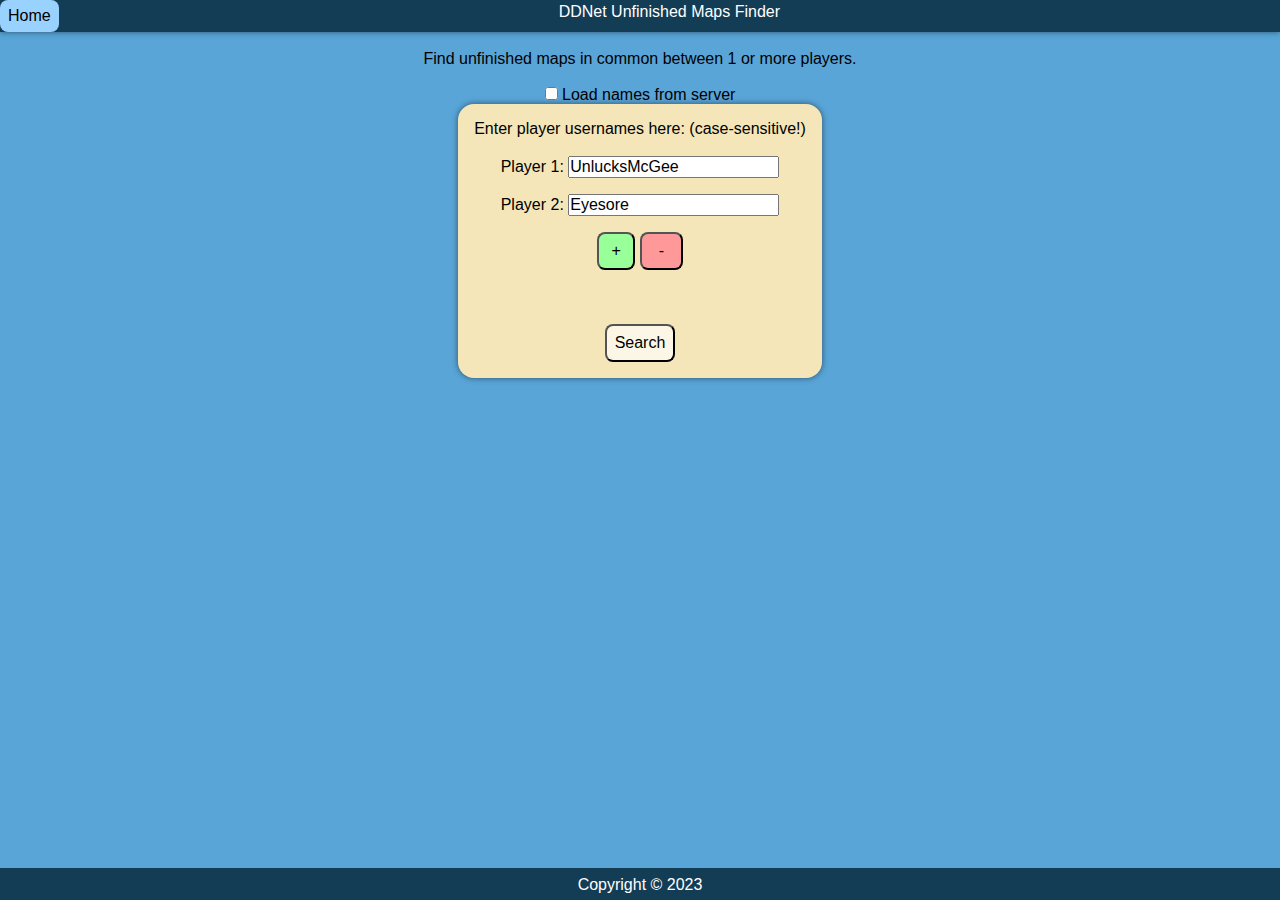
==== commit 8a863658: "Add dropdown option to load names from server" ====
--- a/ddnet.html
+++ b/ddnet.html
@@ -78,6 +78,16 @@
         <br>
         <h2 style="text-align: center;">Find unfinished maps in common between 1 or more players.</h2>
         <br>
+        <div style="text-align: center;">
+            <input type="checkbox" id="show_hide_usernames" onclick="document.getElementById('server_names_div').style.display = this.checked ? 'block' : 'none'; if (this.checked) {loadServerNames()};">
+            <label for="show_hide_usernames">Load names from server</label>
+            <div id="server_names_div" style="display: none;">
+                <button id="server_names_refresh_button" class="hover_button button_blue" style="font-weight: bold;" disabled onclick="loadServerNames()">⟳</button>
+                <select id="server_selection_dropdown">
+                    <option selected value="none">Loading...</option>
+                </select>
+                <button class="hover_button button_green" onclick="loadNamesFromSelectedServer()">Load names from this server</button>
+        </div>
         <br>
         <div
             style="margin: 0 auto; width: fit-content; padding: 1rem; background-color: var(--secondary_colour); border-radius: 1rem; box-shadow: 0px 0px 6px 0px rgba(0, 0, 0, 0.5);">
@@ -180,8 +190,8 @@
         if (latest_player_number == -1) {
             window.alert("Error adding player textbox")
             return
-        } else if (latest_player_number == 10) {
-            window.alert("Max 10 players allowed.")
+        } else if (latest_player_number == 64) {
+            window.alert("Max 64 players allowed.")
             return
         }
 
@@ -559,6 +569,73 @@
         current_server = document.getElementById(element_id)
         current_server.classList.add("highlighted")
     }
+
+    function loadServerNames() {
+        // Load servers and usernames from https://master1.ddnet.org/ddnet/15/servers.json
+        // Filter servers by location (only show servers with location "af:za")
+        // Filter servers by game_type (only show servers with game_type "DDraceNetwork")
+        // Filter servers by number of clients (only show servers with more than 0 clients)
+        // Parse JSON and fill dropdown box with server names (with some players names in brackets)
+        let server_selection_dropdown = document.getElementById("server_selection_dropdown")
+        server_selection_dropdown.innerHTML = "<option selected value='none'>Loading</option>"
+        const MAX_PLAYER_DISPLAY_COUNT = 5;
+        document.getElementById("server_names_refresh_button").disabled = true
+        fetch("https://master1.ddnet.org/ddnet/15/servers.json")
+            .then(response => response.json())
+            .then(data => {
+                server_selection_dropdown.innerHTML = "<option selected value='none'>Select server</option>"
+                for (const server of data["servers"]) {
+                    if (server["location"] != "af:za") {
+                        continue
+                    }
+                    if (server["info"]["game_type"] != "DDraceNetwork") {
+                        continue
+                    }
+                    if (server["info"]["clients"].length == 0) {
+                        continue
+                    }
+                    let server_name = server["info"]["name"]
+                    let server_players = server["info"]["clients"].slice(0, MAX_PLAYER_DISPLAY_COUNT).map(player => player["name"]).join(", ")
+                    let new_option = document.createElement("option")
+                    new_option.value = JSON.stringify(server["info"]["clients"].map(player => player["name"]))
+                    new_option.innerHTML = server_name + "(" + server["info"]["clients"].length + "): " + server_players
+                    if (server["info"]["clients"].length > MAX_PLAYER_DISPLAY_COUNT) {
+                        new_option.innerHTML += "..."
+                    }
+                    server_selection_dropdown.appendChild(new_option)
+                }
+                document.getElementById("server_names_refresh_button").disabled = false
+            })
+            .catch(error => {
+                console.error('Error:', error);
+                document.getElementById("server_names_refresh_button").disabled = false
+            });
+    }
+
+    function loadNamesFromSelectedServer() {
+        let server_selection_dropdown = document.getElementById("server_selection_dropdown")
+        let selected_server = server_selection_dropdown.options[server_selection_dropdown.selectedIndex].value
+        if (selected_server == "none") {
+            return
+        }
+        let selected_server_players = JSON.parse(selected_server)
+        let num_textboxes = get_num_textboxes()
+        let num_usernames = selected_server_players.length
+        while (num_textboxes > num_usernames) {
+            remove_textbox()
+            num_textboxes = get_num_textboxes();
+        }
+        while (num_textboxes < num_usernames) {
+            add_textbox()
+            num_textboxes = get_num_textboxes();
+        }
+
+        for (let index = 1; index <= num_textboxes; index++) {
+            const textinput_element = document.getElementById("text_player" + index)
+            textinput_element.value = selected_server_players[index - 1]
+        }
+    }
+
 </script>
 
 </html>--- a/css/ddnet.css
+++ b/css/ddnet.css
@@ -54,6 +54,18 @@
 
 button.button_cyan:hover {
     background-color: var(--extra_colour_hover);
+}
+
+button.button_blue {
+    background-color: var(--link_background_color);
+}
+
+button.button_blue:hover {
+    background-color: var(--link_hover_color);
+}
+
+button.button_blue:disabled {
+    background-color: #ccc;
 }
 
 .textdiv>input {
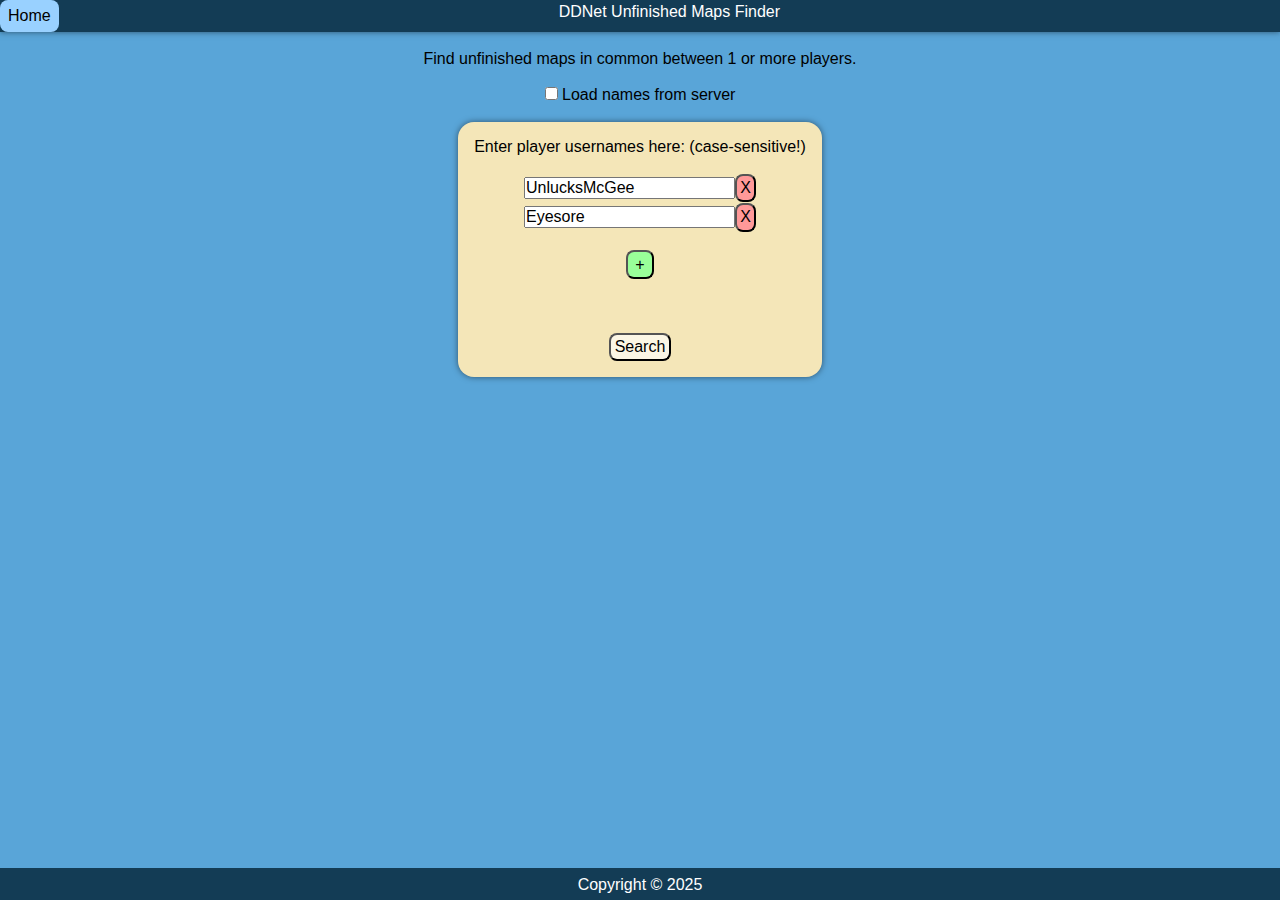
==== commit 51a3e2c9: "Add delete button next to each name instead" ====
--- a/ddnet.html
+++ b/ddnet.html
@@ -87,7 +87,8 @@
                     <option selected value="none">Loading...</option>
                 </select>
                 <button class="hover_button button_green" onclick="loadNamesFromSelectedServer()">Load names from this server</button>
-        </div>
+            </div>
+        <br>
         <br>
         <div
             style="margin: 0 auto; width: fit-content; padding: 1rem; background-color: var(--secondary_colour); border-radius: 1rem; box-shadow: 0px 0px 6px 0px rgba(0, 0, 0, 0.5);">
@@ -95,18 +96,16 @@
 
                 <p>Enter player usernames here: (case-sensitive!)</p>
                 <br>
-                <div class="textdiv" id="div_player1" data-num=1>
-                    <label for="text_player1">Player 1:</label>
-                    <input type="text" id="text_player1" value="UnlucksMcGee">
+                <div class="textdiv">
+                    <input type="text" class="username_text_input" value="UnlucksMcGee"><button class="hover_button button_red" onclick="this.parentElement.remove()">X</button>
                 </div>
-                <div class="textdiv" id="div_player2" data-num=2>
-                    <label for="text_player1">Player 2:</label>
-                    <input type="text" id="text_player2" value="Eyesore">
+                <div class="textdiv">
+                    <input type="text" class="username_text_input" value="Eyesore"><button class="hover_button button_red" onclick="this.parentElement.remove()">X</button>
                 </div>
             </div>
+            <br>
             <div style="text-align: center;">
                 <button class="hover_button button_green" onclick="add_textbox()">&nbsp;+&nbsp;</button>
-                <button class="hover_button button_red" onclick="remove_textbox()">&nbsp;&nbsp;-&nbsp;&nbsp;</button>
                 <br>
                 <br>
                 <br>
@@ -148,13 +147,14 @@
         </div>
     </main>
     <footer>
-        <p>Copyright © 2023</p>
+        <p>Copyright © 2025</p>
     </footer>
 </body>
 
 <script>
-    autocomplete(document.getElementById("text_player1"), zaf_players);
-    autocomplete(document.getElementById("text_player2"), zaf_players);
+    for (const textinput_element of document.getElementsByClassName("username_text_input")) {
+        autocomplete(textinput_element, zaf_players);
+    }
 
     var textinputs_div = document.getElementById("textinputs")
     var results_section_div = document.getElementById("results_section_div")
@@ -171,66 +171,47 @@
     map_data_last_updated_p.innerHTML += map_data_last_updated
 
     function get_num_textboxes() {
-        let textdiv_elements = textinputs_div.getElementsByClassName("textdiv")
-        let latest_player_number = -1
-
-        for (const textdiv_element of textdiv_elements) {
-            cur_data_num = parseInt(textdiv_element.getAttribute("data-num"))
-            if (cur_data_num > latest_player_number) {
-                latest_player_number = cur_data_num
-            }
-        }
-
-        return parseInt(latest_player_number)
+        let textdivs = document.getElementsByClassName("textdiv")
+        return textdivs.length
     }
 
     function add_textbox() {
-        latest_player_number = get_num_textboxes()
-
-        if (latest_player_number == -1) {
-            window.alert("Error adding player textbox")
-            return
-        } else if (latest_player_number == 64) {
+        number_of_textboxes = get_num_textboxes()
+        if (number_of_textboxes == 64) {
             window.alert("Max 64 players allowed.")
             return
         }
 
-        let new_player_number = parseInt(latest_player_number) + 1
-        new_div = document.createElement("div")
+        let new_div = document.createElement("div")
         new_div.setAttribute("class", "textdiv")
-        new_div.setAttribute("id", "div_player" + new_player_number)
-        new_div.setAttribute("data-num", new_player_number)
-
-        new_input = document.createElement("input", { "type": "text", })
-        new_input.setAttribute("id", "text_player" + new_player_number)
+
+        let new_input = document.createElement("input", { "type": "text", })
         new_input.setAttribute("type", "text")
-
-        new_label = document.createElement("label")
-        new_label.setAttribute("for", "text_player" + new_player_number)
-        new_label.innerHTML = "Player " + new_player_number + ": "
-
-        new_div.appendChild(new_label)
+        new_input.setAttribute("class", "username_text_input")
+
+        let new_delete_button = document.createElement("button")
+        new_delete_button.setAttribute("class", "hover_button button_red")
+        new_delete_button.innerHTML = "X"
+        new_delete_button.onclick = function () {
+            this.parentElement.remove()
+        }
+
         new_div.appendChild(new_input)
+        new_div.appendChild(new_delete_button)
         textinputs_div.appendChild(new_div)
 
-        autocomplete(document.getElementById("text_player" + new_player_number), zaf_players);
+        autocomplete(new_input, zaf_players);
     }
 
     function remove_textbox() {
-        let latest_player_number = get_num_textboxes()
-
-        if (latest_player_number == -1) {
-            window.alert("Error removing player textbox")
+        let number_of_textboxes = get_num_textboxes()
+
+        if (number_of_textboxes == 1) {
             return
-        } else if (latest_player_number == 1) {
-            return
-        }
-
-        latest_div = document.getElementById("div_player" + latest_player_number)
-        if (latest_div == null) {
-            window.alert("Error removing player textbox")
-        }
-        latest_div.remove()
+        }
+
+        let textdivs = document.getElementsByClassName("textdiv")
+        textdivs[textdivs.length - 1].remove()
     }
 
     function loadUsernamesFromStorage() {
@@ -239,6 +220,9 @@
         if (!usernames_list) {
             return
         }
+        if (usernames_list.length == 0) {
+            usernames_list = ["UnlucksMcGee", "Eyesore"]
+        }
         let num_textboxes = get_num_textboxes();
         let num_usernames = usernames_list.length
         while (num_textboxes > num_usernames) {
@@ -250,9 +234,11 @@
             num_textboxes = get_num_textboxes();
         }
 
-        for (let index = 1; index <= num_textboxes; index++) {
-            const textinput_element = document.getElementById("text_player" + index)
-            textinput_element.value = usernames_list[index-1]
+        // Fill textboxes with usernames
+
+        let all_text_divs = document.getElementsByClassName("textdiv")
+        for (let index = 0; index < usernames_list.length; index++) {
+            all_text_divs[index].getElementsByTagName("input")[0].value = usernames_list[index]
         }
     }
     loadUsernamesFromStorage()
@@ -261,13 +247,10 @@
         let num_textboxes = get_num_textboxes()
 
         usernames_list = []
-        for (let index = 1; index <= num_textboxes; index++) {
-            const textinput_element = document.getElementById("text_player" + index)
-            if (textinput_element == null) {
-                console.log("error retrieving element")
-                continue
-            }
-            username = textinput_element.value
+
+        let all_text_divs = document.getElementsByClassName("textdiv")
+        for (let index = 0; index < num_textboxes; index++) {
+            let username = all_text_divs[index].getElementsByTagName("input")[0].value
             if (username == "") {
                 window.alert("Please fill in all the textboxes (or remove unused ones)")
                 return
@@ -630,9 +613,9 @@
             num_textboxes = get_num_textboxes();
         }
 
-        for (let index = 1; index <= num_textboxes; index++) {
-            const textinput_element = document.getElementById("text_player" + index)
-            textinput_element.value = selected_server_players[index - 1]
+        let all_text_divs = document.getElementsByClassName("textdiv")
+        for (let index = 0; index < num_usernames; index++) {
+            all_text_divs[index].getElementsByTagName("input")[0].value = selected_server_players[index]
         }
     }
 
--- a/css/ddnet.css
+++ b/css/ddnet.css
@@ -16,7 +16,7 @@
 button.hover_button {
     background-color: var(--link_background_color);
     border-radius: 0.5rem;
-    padding: 0.5rem;
+    padding: 0.2rem;
 }
 
 button.hover_button:hover {
@@ -69,7 +69,7 @@
 }
 
 .textdiv>input {
-    margin-bottom: 1rem;
+    margin-bottom: 0.25rem;
 }
 
 h3 {
